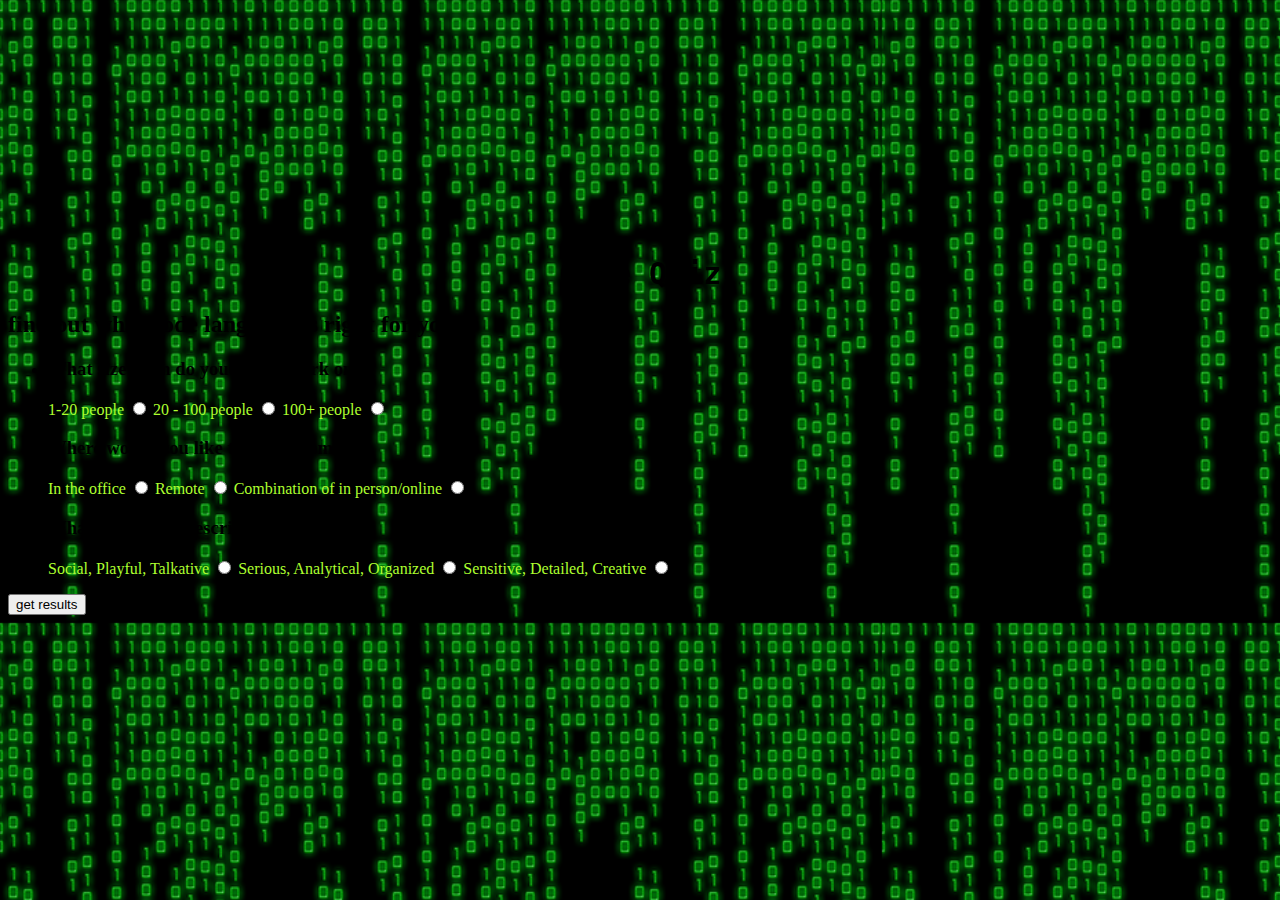
==== index2.html @ 7a871e39 "add new scripts.js code to practice calling to correct form more simplified" ====
<!DOCTYPE html>
<html lang="en-US">
<html>
  <head>
    <title>Code Language Quiz</title>
    <link href="CSS/styles.css" rel="stylesheet" type="text/css" />
    <script src="js/scripts.js"></script>
  </head>
  <body>
  <header>
    <h1>Code Quiz</h1>
    <h2>find out what code language  is right for you</h2>
  </header>
  <div class="quizContainer">
    <div  class="quizQuestionsContainer">
      <ul>
        <div class="question1" id="quizQuestions">
          <li>
            <h3>What size team do you like to work on?</h3>
              <label for="answer1">1-20 people</label>
              <input type="radio" name="quizAnswer" id="answer1" value=1 required/>
              <label for="answer2">20 - 100 people</label>
              <input type="radio" name="quizAnswer" id="answer2" value=2 />
              <label for="answer3">100+ people</label>
              <input type="radio" name="quizAnswer" id="answer3" value=3 />
           </li>
        </div>
        <div class="question2" id="quizQuestions">
          <li>
            <h3>Where would you like to work from?</h3>
              <label for="answer1">In the office</label>
              <input type="radio" name="quizAnswer" id="answer1" value=1 required/>
              <label for="answer2">Remote</label>
              <input type="radio" name="quizAnswer" id="answer2" value=2 />
              <label for="answer3">Combination of in person/online</label>
              <input type="radio" name="quizAnswer" id="answer3" value=3 />
           </li>
        </div>
        <div class="question3" id="quizQuestions">
          <li>
            <h3>What terms best describe you?</h3>
              <label for="answer1">Social, Playful, Talkative</label>
              <input type="radio" name="quizAnswer" id="answer1" value=1 required/>
              <label for="answer2">Serious, Analytical, Organized</label>
              <input type="radio" name="quizAnswer" id="answer2" value=2 />
              <label for="answer3">Sensitive, Detailed, Creative</label>
              <input type="radio" name="quizAnswer" id="answer3" value=3 />
           </li>
        </div>
    </ul>
  <div class="button" >
    <button type="submit" id="getResults">get results</button>
  </div>
</div>
</body>
</html>
---- CSS/styles.css ----
.container {
    color: greenyellow;
    background-color: rgba(0, 0, 0, 0.642);
}

h1 {
    text-align: center;
    font-size: 30px;
    font-family: monospace;
}

label {
    color:greenyellow;
}
.ruby {
    display:none;
}

.cSharp {
    display:none;
}

.python {
    display:none;
}

body {
    margin-top: 20%;
    background-image: url(/IMG/pngkey.com-matrix-code-png-1056183.png);
    background-size: contain;
    background-color: black;
}
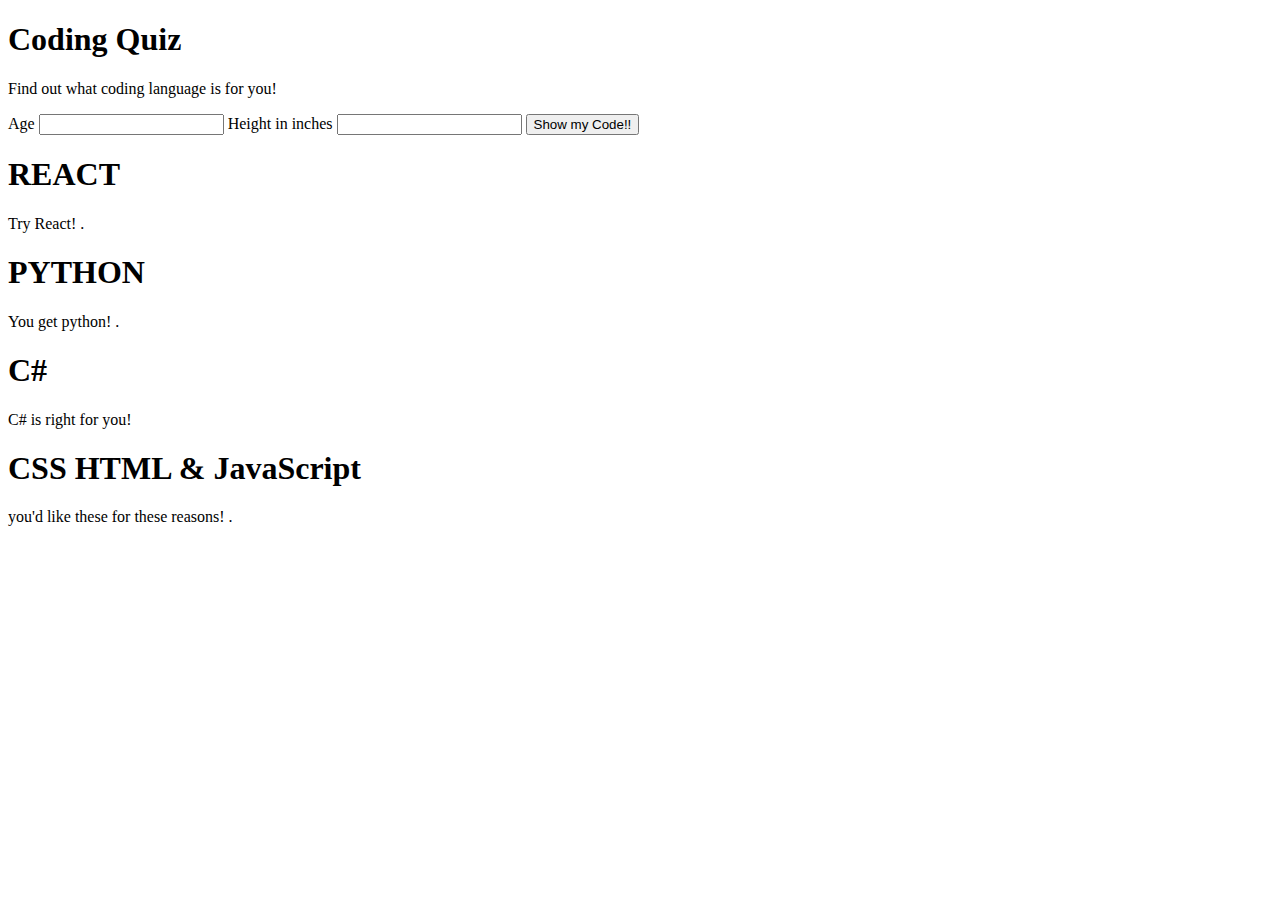
==== commit 52c87732: "rewrite scripts file with updated user interface logic and calls since last year's versioning" ====
--- a/index2.html
+++ b/index2.html
@@ -1,56 +1,102 @@
-<!DOCTYPE html>
+<!-- <!DOCTYPE html>
 <html lang="en-US">
 <html>
-  <head>
+<head>
     <title>Code Language Quiz</title>
     <link href="CSS/styles.css" rel="stylesheet" type="text/css" />
     <script src="js/scripts.js"></script>
   </head>
   <body>
-  <header>
     <h1>Code Quiz</h1>
-    <h2>find out what code language  is right for you</h2>
-  </header>
-  <div class="quizContainer">
-    <div  class="quizQuestionsContainer">
-      <ul>
-        <div class="question1" id="quizQuestions">
-          <li>
-            <h3>What size team do you like to work on?</h3>
-              <label for="answer1">1-20 people</label>
-              <input type="radio" name="quizAnswer" id="answer1" value=1 required/>
-              <label for="answer2">20 - 100 people</label>
-              <input type="radio" name="quizAnswer" id="answer2" value=2 />
-              <label for="answer3">100+ people</label>
-              <input type="radio" name="quizAnswer" id="answer3" value=3 />
-           </li>
+      <h2>find out what code language  is right for you</h2>
+    <div class="quizContainer">
+    <div class="questionPortion">
+        <form id="quizForm">
+        <div class="question1">
+          <h3>What size team do you like to work on?</h3>
+              <label for="answer1">
+              <input type="radio" name="quizAnswer" id="answer1" value='1' required/>1-20 people</label>
+              <br/>
+              <label for="answer2">
+              <input type="radio" name="quizAnswer" id="answer2" value=2 >20 - 100 people</label>
+              <br/>
+              <label for="answer3">
+              <input type="radio" name="quizAnswer" id="answer3" value=3 />100+ people</label>
+              <br/>
         </div>
         <div class="question2" id="quizQuestions">
-          <li>
-            <h3>Where would you like to work from?</h3>
-              <label for="answer1">In the office</label>
-              <input type="radio" name="quizAnswer" id="answer1" value=1 required/>
-              <label for="answer2">Remote</label>
-              <input type="radio" name="quizAnswer" id="answer2" value=2 />
-              <label for="answer3">Combination of in person/online</label>
-              <input type="radio" name="quizAnswer" id="answer3" value=3 />
-           </li>
+          <h3>Where do you want to work from?</h3>
+              <label for="answer1">
+              <input type="radio" name="quizAnswer" id="answer1" value='1' required/>From home</label>
+              <br/>
+              <label for="answer2">
+              <input type="radio" name="quizAnswer" id="answer2" value='2' >In the office</label>
+              <br/>
+              <label for="answer3">
+              <input type="radio" name="quizAnswer" id="answer3" value='3' />Combination</label>
+              <br/>
         </div>
-        <div class="question3" id="quizQuestions">
-          <li>
-            <h3>What terms best describe you?</h3>
-              <label for="answer1">Social, Playful, Talkative</label>
-              <input type="radio" name="quizAnswer" id="answer1" value=1 required/>
-              <label for="answer2">Serious, Analytical, Organized</label>
-              <input type="radio" name="quizAnswer" id="answer2" value=2 />
-              <label for="answer3">Sensitive, Detailed, Creative</label>
-              <input type="radio" name="quizAnswer" id="answer3" value=3 />
-           </li>
+          <div class="question3" id="quizQuestions">
+          <h3>What size team do you like to work on?</h3>
+              <label for="answer1">
+              <input type="radio" name="quizAnswer" id="answer1" value='1' required/>1-20 people</label>
+              <br/>
+              <label for="answer2">
+              <input type="radio" name="quizAnswer" id="answer2" value='2' >20 - 100 people</label>
+              <br/>
+              <label for="answer3">
+              <input type="radio" name="quizAnswer" id="answer3" value='3' />100+ people</label>
+              <br/>
         </div>
-    </ul>
-  <div class="button" >
-    <button type="submit" id="getResults">get results</button>
+    <div class="button" >
+      <button type="submit" id="getResults">get results</button>
+    </div>
+
+        <div id="result"></div>
+  </form>
   </div>
-</div>
+  </div>
+</body>
+</html> -->
+
+
+<!DOCTYPE html>
+<html lang="en-US">
+<head>
+  <link href="css/styles.css" rel="stylesheet" type="text/css">
+  <script src="js/scripts.js"></script>
+  <title>Coding Quiz</title>
+</head>
+<body>
+  <div>
+    <h1>Coding Quiz</h1>
+
+    <p>Find out what coding language is for you!</p>
+
+    <form id="userInfo">
+      <label for="age">Age</label>
+      <input id="age" type="text" name="age">
+      <label for="height">Height in inches</label>
+      <input id="height" type="text" name="height">
+      <button type="submit">Show my Code!!</button>
+    </form>
+
+    <div id="react" class="hidden">
+      <h1>REACT</h1>
+      <p>Try React! .</p> 
+    </div>
+    <div id="python" class="hidden">
+      <h1>PYTHON</h1>
+      <p>You get python! .</p> 
+    </div>
+    <div id="cSharp" class="hidden">
+      <h1>C#</h1>
+      <p>C# is right for you!</p> 
+    </div>
+    <div id="javaScript" class="hidden">
+      <h1>CSS HTML & JavaScript</h1>
+      <p>you'd like these for these reasons! .</p> 
+    </div>
+  </div>
 </body>
 </html>--- a/CSS/styles.css
+++ b/CSS/styles.css
@@ -1,16 +1,14 @@
-.container {
+.hidden {
+  display: none;
+}
+.container#containerHeading {
     color: greenyellow;
-    background-color: rgba(0, 0, 0, 0.642);
 }
 
-h1 {
-    text-align: center;
-    font-size: 30px;
-    font-family: monospace;
-}
 
 label {
-    color:greenyellow;
+    color:rgb(104, 153, 32);
+    
 }
 .ruby {
     display:none;
@@ -25,8 +23,15 @@
 }
 
 body {
-    margin-top: 20%;
-    background-image: url(/IMG/pngkey.com-matrix-code-png-1056183.png);
-    background-size: contain;
-    background-color: black;
-}+
+    background-color: white;
+    font-size: 20pt;
+    width: 90%;
+    font-family: Impact, Haettenschweiler, 'Arial Narrow Bold', sans-serif;
+}
+
+button {
+    color: black;
+    background-color: transparent;
+    font-family:monospace;
+}
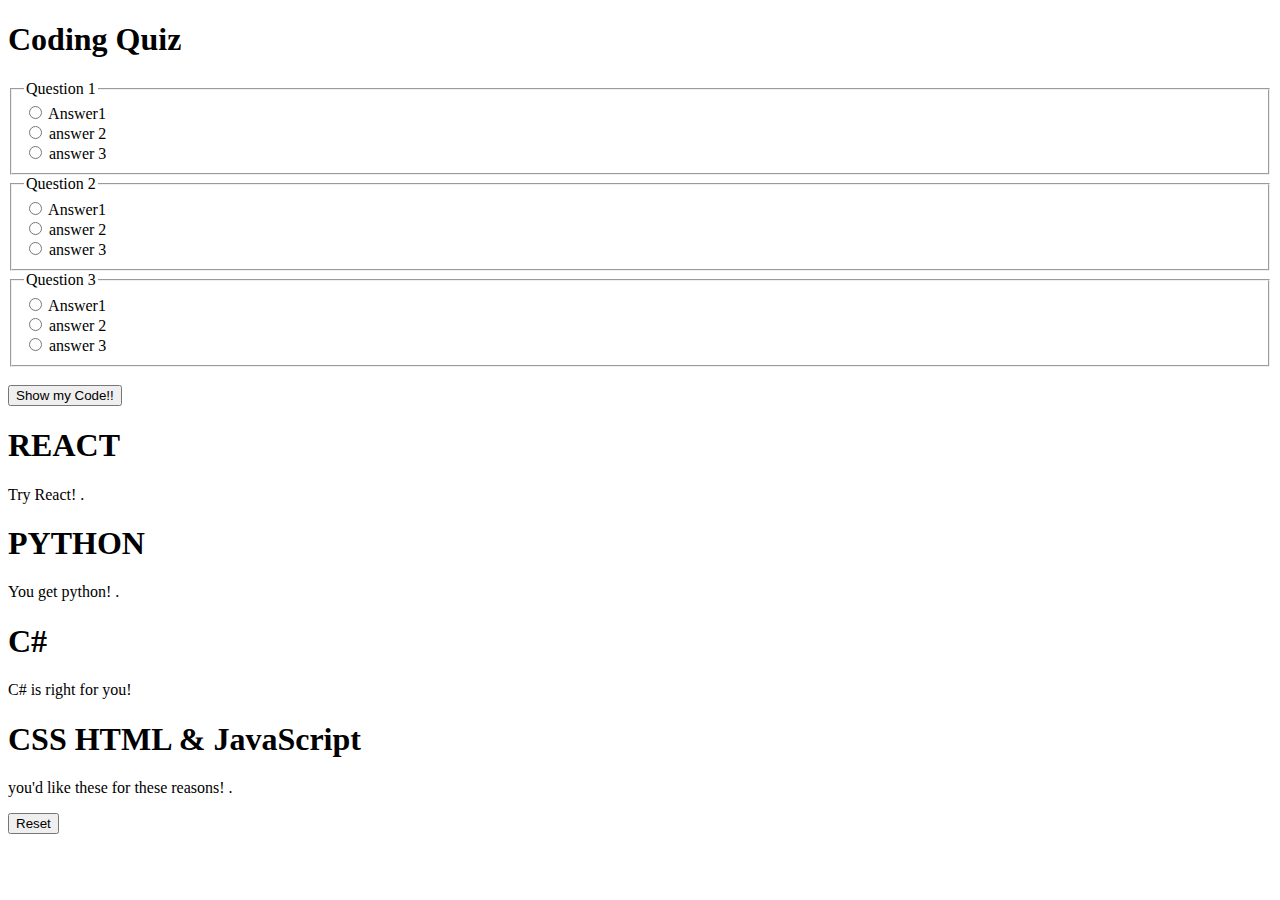
==== commit a3b3bf20: "format radio button with fieldsets" ====
--- a/index2.html
+++ b/index2.html
@@ -59,44 +59,93 @@
 </body>
 </html> -->
 
-
 <!DOCTYPE html>
 <html lang="en-US">
-<head>
-  <link href="css/styles.css" rel="stylesheet" type="text/css">
-  <script src="js/scripts.js"></script>
-  <title>Coding Quiz</title>
-</head>
-<body>
-  <div>
+  <head>
+    <link href="css/styles.css" rel="stylesheet" type="text/css" />
+    <script src="js/scripts.js"></script>
+    <title>Coding Quiz</title>
+  </head>
+  <body>
     <h1>Coding Quiz</h1>
-
-    <p>Find out what coding language is for you!</p>
-
     <form id="userInfo">
-      <label for="age">Age</label>
-      <input id="age" type="text" name="age">
-      <label for="height">Height in inches</label>
-      <input id="height" type="text" name="height">
-      <button type="submit">Show my Code!!</button>
+      <div id="quiz">
+        <fieldset>
+          <legend>Question 1</legend>
+          <label for="answerOne">
+            <input type="radio" id="answerOne" name="questionOne" required />
+            Answer1
+          </label>
+          <br />
+          <label for="answerTwo">
+            <input type="radio" id="answerTwo" name="questionOne" />
+            answer 2
+          </label>
+          <br />
+          <label for="answerThree">
+            <input type="radio" id="answerThree" name="questionOne" />
+            answer 3
+          </label>
+          <br />
+        </fieldset>
+        <fieldset>
+          <legend>Question 2</legend>
+          <label for="answerOne">
+            <input type="radio" id="answerOne" name="questionTwo" required />
+            Answer1
+          </label>
+          <br />
+          <label for="answerTwo">
+            <input type="radio" id="answerTwo" name="questionTwo" />
+            answer 2
+          </label>
+          <br />
+          <label for="answerThree">
+            <input type="radio" id="answerThree" name="questionTwo" />
+            answer 3
+          </label>
+          <br />
+        </fieldset>
+        <fieldset>
+          <legend>Question 3</legend>
+          <label for="answerOne">
+            <input type="radio" id="answerOne" name="questionThree" required />
+            Answer1
+          </label>
+          <br />
+          <label for="answerTwo">
+            <input type="radio" id="answerTwo" name="questionThree" />
+            answer 2
+          </label>
+          <br />
+          <label for="answerThree">
+            <input type="radio" id="answerThree" name="questionThree" />
+            answer 3
+          </label>
+          <br />
+        </fieldset>
+        <br />
+        <button type="submit">Show my Code!!</button>
+      </div>
     </form>
-
-    <div id="react" class="hidden">
-      <h1>REACT</h1>
-      <p>Try React! .</p> 
+    <div class="hidden">
+      <div id="react" class="hidden">
+        <h1>REACT</h1>
+        <p>Try React! .</p>
+      </div>
+      <div id="python" class="hidden">
+        <h1>PYTHON</h1>
+        <p>You get python! .</p>
+      </div>
+      <div id="cSharp" class="hidden">
+        <h1>C#</h1>
+        <p>C# is right for you!</p>
+      </div>
+      <div id="javaScript" class="hidden">
+        <h1>CSS HTML & JavaScript</h1>
+        <p>you'd like these for these reasons! .</p>
+      </div>
+      <button type="button" class="hidden" id="reset">Reset</button>
     </div>
-    <div id="python" class="hidden">
-      <h1>PYTHON</h1>
-      <p>You get python! .</p> 
-    </div>
-    <div id="cSharp" class="hidden">
-      <h1>C#</h1>
-      <p>C# is right for you!</p> 
-    </div>
-    <div id="javaScript" class="hidden">
-      <h1>CSS HTML & JavaScript</h1>
-      <p>you'd like these for these reasons! .</p> 
-    </div>
-  </div>
-</body>
-</html>+  </body>
+</html>
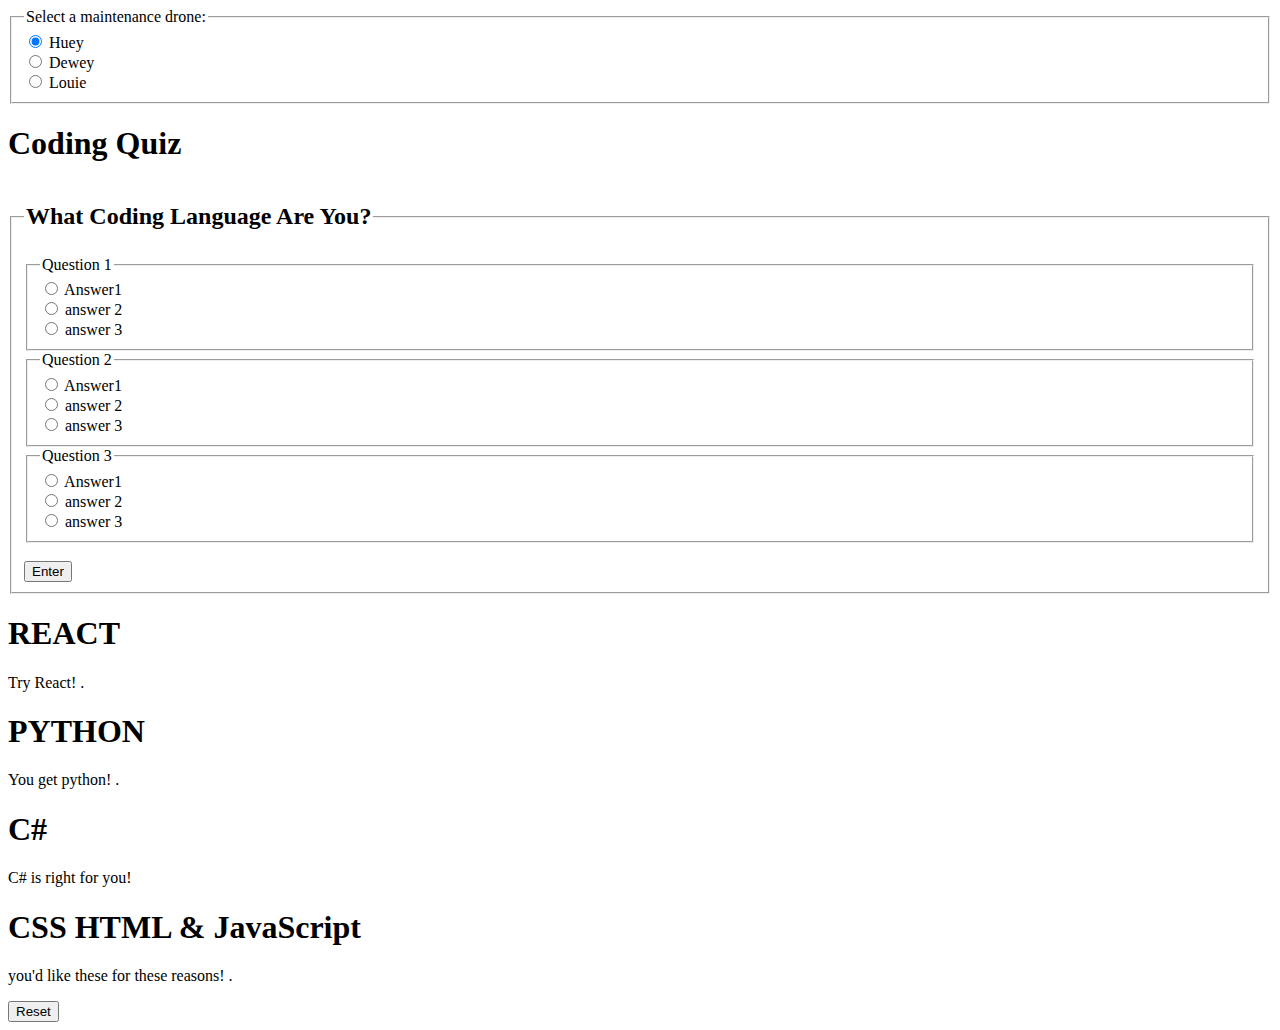
==== commit ce46c1f0: "add formatting and correcting html" ====
--- a/index2.html
+++ b/index2.html
@@ -59,6 +59,27 @@
 </body>
 </html> -->
 
+
+<fieldset>
+    <legend>Select a maintenance drone:</legend>
+
+    <div>
+      <input type="radio" id="huey" name="drone" value="huey"
+             checked>
+      <label for="huey">Huey</label>
+    </div>
+
+    <div>
+      <input type="radio" id="dewey" name="drone" value="dewey">
+      <label for="dewey">Dewey</label>
+    </div>
+
+    <div>
+      <input type="radio" id="louie" name="drone" value="louie">
+      <label for="louie">Louie</label>
+    </div>
+</fieldset>
+
 <!DOCTYPE html>
 <html lang="en-US">
   <head>
@@ -69,69 +90,73 @@
   <body>
     <h1>Coding Quiz</h1>
     <form id="userInfo">
-      <div id="quiz">
-        <fieldset>
+      <fieldset  name="quiz" id="quizContainer">
+        <legend><h2>What Coding Language Are You?</h2></legend>
+
+        <fieldset name="quiz" id="quiestion">
           <legend>Question 1</legend>
           <label for="answerOne">
-            <input type="radio" id="answerOne" name="questionOne" required />
+            <input type="radio" id="answerOne" name="answer" value='1' required />
             Answer1
           </label>
           <br />
           <label for="answerTwo">
-            <input type="radio" id="answerTwo" name="questionOne" />
+            <input type="radio" id="answerTwo" name="answer" value='2'  />
             answer 2
           </label>
           <br />
           <label for="answerThree">
-            <input type="radio" id="answerThree" name="questionOne" />
+            <input type="radio" id="answerThree" name="answer" value='3'/>
             answer 3
           </label>
           <br />
         </fieldset>
-        <fieldset>
+        <fieldset name="quiz" id="quiestion">
           <legend>Question 2</legend>
           <label for="answerOne">
-            <input type="radio" id="answerOne" name="questionTwo" required />
+            <input type="radio" id="answerOne" name="answer" value='1' required />
             Answer1
           </label>
           <br />
           <label for="answerTwo">
-            <input type="radio" id="answerTwo" name="questionTwo" />
+            <input type="radio" id="answerTwo" name="answer" value='2'>
             answer 2
           </label>
           <br />
           <label for="answerThree">
-            <input type="radio" id="answerThree" name="questionTwo" />
+            <input type="radio" id="answerThree" name="answer" value='3' />
             answer 3
           </label>
           <br />
         </fieldset>
-        <fieldset>
+        <fieldset name="quiz" id="quiestion">
           <legend>Question 3</legend>
           <label for="answerOne">
-            <input type="radio" id="answerOne" name="questionThree" required />
+            <input type="radio" id="answerOne" name="answer" value='1'  required />
             Answer1
           </label>
           <br />
           <label for="answerTwo">
-            <input type="radio" id="answerTwo" name="questionThree" />
+            <input type="radio" id="answerTwo" name="answer" value='2' />
             answer 2
           </label>
           <br />
           <label for="answerThree">
-            <input type="radio" id="answerThree" name="questionThree" />
+            <input type="radio" id="answerThree" name="answer" value='3'/>
             answer 3
           </label>
           <br />
         </fieldset>
         <br />
-        <button type="submit">Show my Code!!</button>
-      </div>
+        <button name="button" id="enterButton" type="submit">Enter</button>
+      </fieldset>
     </form>
+          <!-- hidden answers -->
+
     <div class="hidden">
       <div id="react" class="hidden">
         <h1>REACT</h1>
-        <p>Try React! .</p>
+        <p>Try React! .</p> 
       </div>
       <div id="python" class="hidden">
         <h1>PYTHON</h1>
@@ -145,7 +170,7 @@
         <h1>CSS HTML & JavaScript</h1>
         <p>you'd like these for these reasons! .</p>
       </div>
-      <button type="button" class="hidden" id="reset">Reset</button>
+      <button name="button" type="submit" class="hidden" id="reset">Reset</button>
     </div>
   </body>
 </html>
--- a/CSS/styles.css
+++ b/CSS/styles.css
@@ -1,3 +1,14 @@
+
+p,
+label {
+    font: 1rem 'Fira Sans', sans-serif;
+}
+
+input {
+    margin: 0.4rem;
+}
+
+
 .hidden {
   display: none;
 }
@@ -7,31 +18,31 @@
 
 
 label {
-    color:rgb(104, 153, 32);
+    color:rgb(83, 5, 48);
+    text-transform: lowercase;
+    
     
 }
-.ruby {
-    display:none;
-}
 
-.cSharp {
-    display:none;
-}
-
-.python {
-    display:none;
-}
 
 body {
 
-    background-color: white;
+    background-color: rgba(255, 255, 255, 0.701);
     font-size: 20pt;
     width: 90%;
-    font-family: Impact, Haettenschweiler, 'Arial Narrow Bold', sans-serif;
+    font-family: 1rem 'Fira Sans', sans-serif;;
 }
 
+
 button {
-    color: black;
+    color: rgb(0, 102, 255);
     background-color: transparent;
-    font-family:monospace;
+    border-color: transparent;
+    background-color: rgba(255, 0, 0, 0.467);
+    border-radius: 50px;
+    font-family:1rem 'Fira Sans', sans-serif;;
 }
+
+html {
+    background-image: url(/IMG/pngkey.com-matrix-code-png-1056183.png);
+}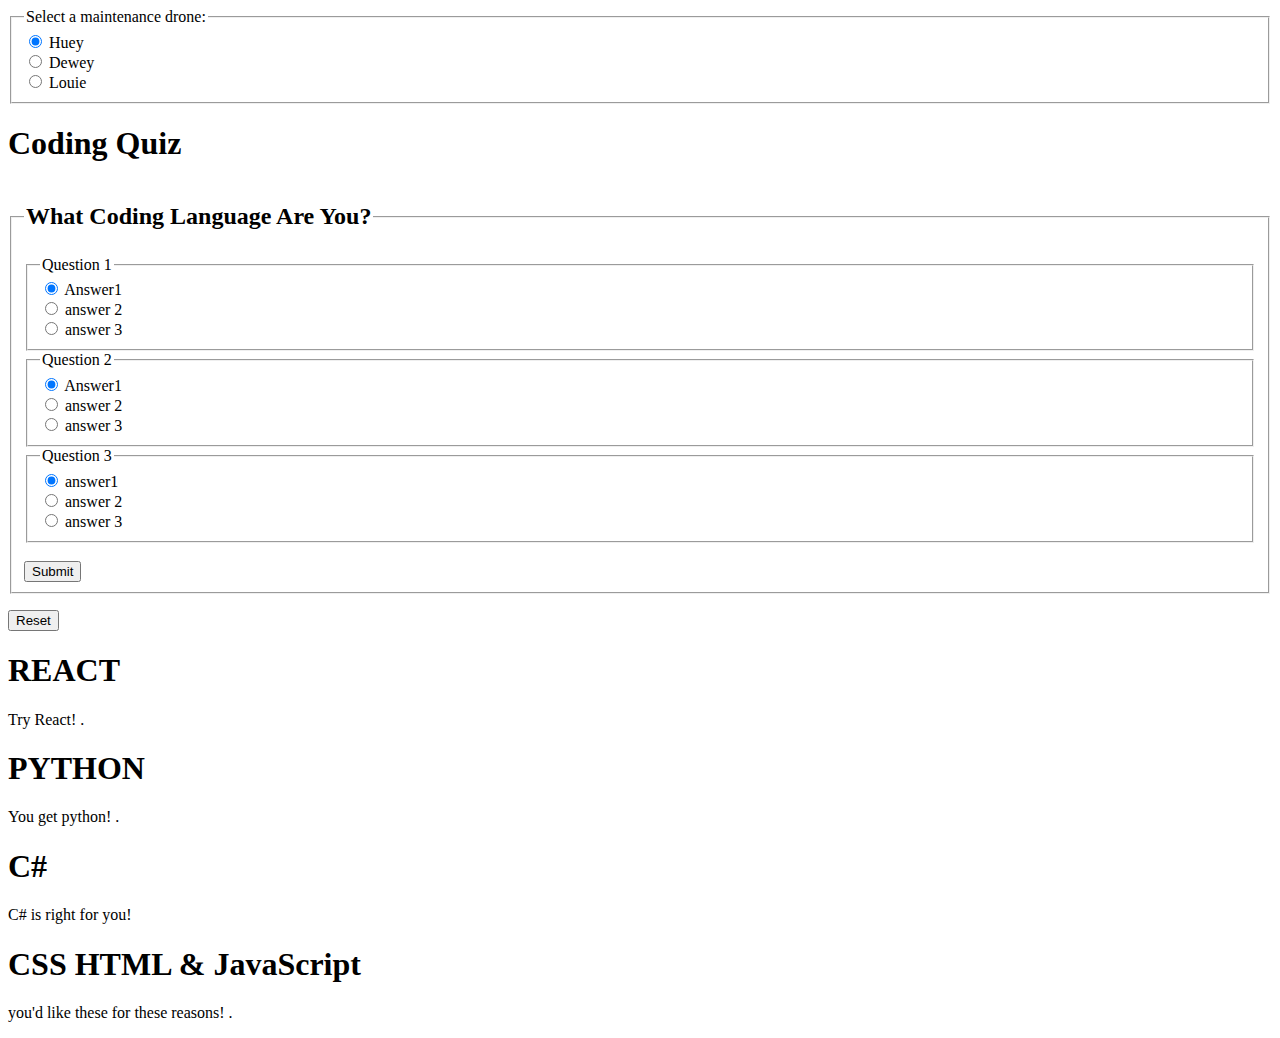
==== commit 127d236f: "correctly console log answer 1 selection" ====
--- a/index2.html
+++ b/index2.html
@@ -59,25 +59,23 @@
 </body>
 </html> -->
 
+<fieldset>
+  <legend>Select a maintenance drone:</legend>
 
-<fieldset>
-    <legend>Select a maintenance drone:</legend>
+  <div>
+    <input type="radio" id="huey" name="drone" value="huey" checked />
+    <label for="huey">Huey</label>
+  </div>
 
-    <div>
-      <input type="radio" id="huey" name="drone" value="huey"
-             checked>
-      <label for="huey">Huey</label>
-    </div>
+  <div>
+    <input type="radio" id="dewey" name="drone" value="dewey" />
+    <label for="dewey">Dewey</label>
+  </div>
 
-    <div>
-      <input type="radio" id="dewey" name="drone" value="dewey">
-      <label for="dewey">Dewey</label>
-    </div>
-
-    <div>
-      <input type="radio" id="louie" name="drone" value="louie">
-      <label for="louie">Louie</label>
-    </div>
+  <div>
+    <input type="radio" id="louie" name="drone" value="louie" />
+    <label for="louie">Louie</label>
+  </div>
 </fieldset>
 
 <!DOCTYPE html>
@@ -90,73 +88,82 @@
   <body>
     <h1>Coding Quiz</h1>
     <form id="userInfo">
-      <fieldset  name="quiz" id="quizContainer">
+      <fieldset name="quiz" id="quizContainer">
         <legend><h2>What Coding Language Are You?</h2></legend>
 
-        <fieldset name="quiz" id="quiestion">
+        <fieldset name="question" id="question">
           <legend>Question 1</legend>
+          <input type="radio" id="answerOne" name="answerOne" value="1" checked />
           <label for="answerOne">
-            <input type="radio" id="answerOne" name="answer" value='1' required />
             Answer1
           </label>
           <br />
+          <input type="radio" id="answerTwo" name="answerOne" value="2" />
           <label for="answerTwo">
-            <input type="radio" id="answerTwo" name="answer" value='2'  />
+            answer 2
+          </label>
+          <br />
+          <input type="radio" id="answerThree" name="answerOne" value="3" />
+          <label for="answerThree">
+            answer 3
+          </label>
+          <br />
+        </fieldset>
+        <fieldset name="question" id="question">
+          <legend>Question 2</legend>
+          <input
+            type="radio"
+            id="answerOne"
+            name="answerTwo"
+            value="1"
+checked          />
+          <label for="answerOne">Answer1</label>
+          <br />
+          <label for="answerTwo">
+            <input type="radio" id="answerTwo" name="answerTwo" value="2" />
             answer 2
           </label>
           <br />
           <label for="answerThree">
-            <input type="radio" id="answerThree" name="answer" value='3'/>
+            <input type="radio" id="answerThree" name="answerTwo" value="3" />
             answer 3
           </label>
           <br />
         </fieldset>
-        <fieldset name="quiz" id="quiestion">
-          <legend>Question 2</legend>
+        <fieldset name="question" id="question">
+          <legend>Question 3</legend>
+          <input type="radio" id="answerOne" name="answerThree" value="1" checked />
           <label for="answerOne">
-            <input type="radio" id="answerOne" name="answer" value='1' required />
-            Answer1
+            answer1
           </label>
           <br />
+          <input type="radio" id="answerTwo" name="answerThree" value="2" />
           <label for="answerTwo">
-            <input type="radio" id="answerTwo" name="answer" value='2'>
             answer 2
           </label>
           <br />
           <label for="answerThree">
-            <input type="radio" id="answerThree" name="answer" value='3' />
-            answer 3
-          </label>
-          <br />
-        </fieldset>
-        <fieldset name="quiz" id="quiestion">
-          <legend>Question 3</legend>
-          <label for="answerOne">
-            <input type="radio" id="answerOne" name="answer" value='1'  required />
-            Answer1
-          </label>
-          <br />
-          <label for="answerTwo">
-            <input type="radio" id="answerTwo" name="answer" value='2' />
-            answer 2
-          </label>
-          <br />
-          <label for="answerThree">
-            <input type="radio" id="answerThree" name="answer" value='3'/>
+            <input type="radio" id="answerThree" name="answerThree" value="3" />
             answer 3
           </label>
           <br />
         </fieldset>
         <br />
-        <button name="button" id="enterButton" type="submit">Enter</button>
-      </fieldset>
+  <div>
+      <button type="submit" name="button" id="enter">Submit</button>
+    </div>      </fieldset>
     </form>
-          <!-- hidden answers -->
+    <pre id="log"></pre>
+
+      <div>
+      <button type="submit" name="button" id="reset">Reset</button>
+    </div>       
+    <!-- hidden answers -->
 
     <div class="hidden">
       <div id="react" class="hidden">
         <h1>REACT</h1>
-        <p>Try React! .</p> 
+        <p>Try React! .</p>
       </div>
       <div id="python" class="hidden">
         <h1>PYTHON</h1>
@@ -170,7 +177,8 @@
         <h1>CSS HTML & JavaScript</h1>
         <p>you'd like these for these reasons! .</p>
       </div>
-      <button name="button" type="submit" class="hidden" id="reset">Reset</button>
+ 
+      </button>
     </div>
   </body>
 </html>
--- a/CSS/styles.css
+++ b/CSS/styles.css
@@ -33,8 +33,12 @@
     font-family: 1rem 'Fira Sans', sans-serif;;
 }
 
+fieldset#question {
+    font-family: 'Courier New', Courier, monospace;
+}
 
 button {
+    
     color: rgb(0, 102, 255);
     background-color: transparent;
     border-color: transparent;
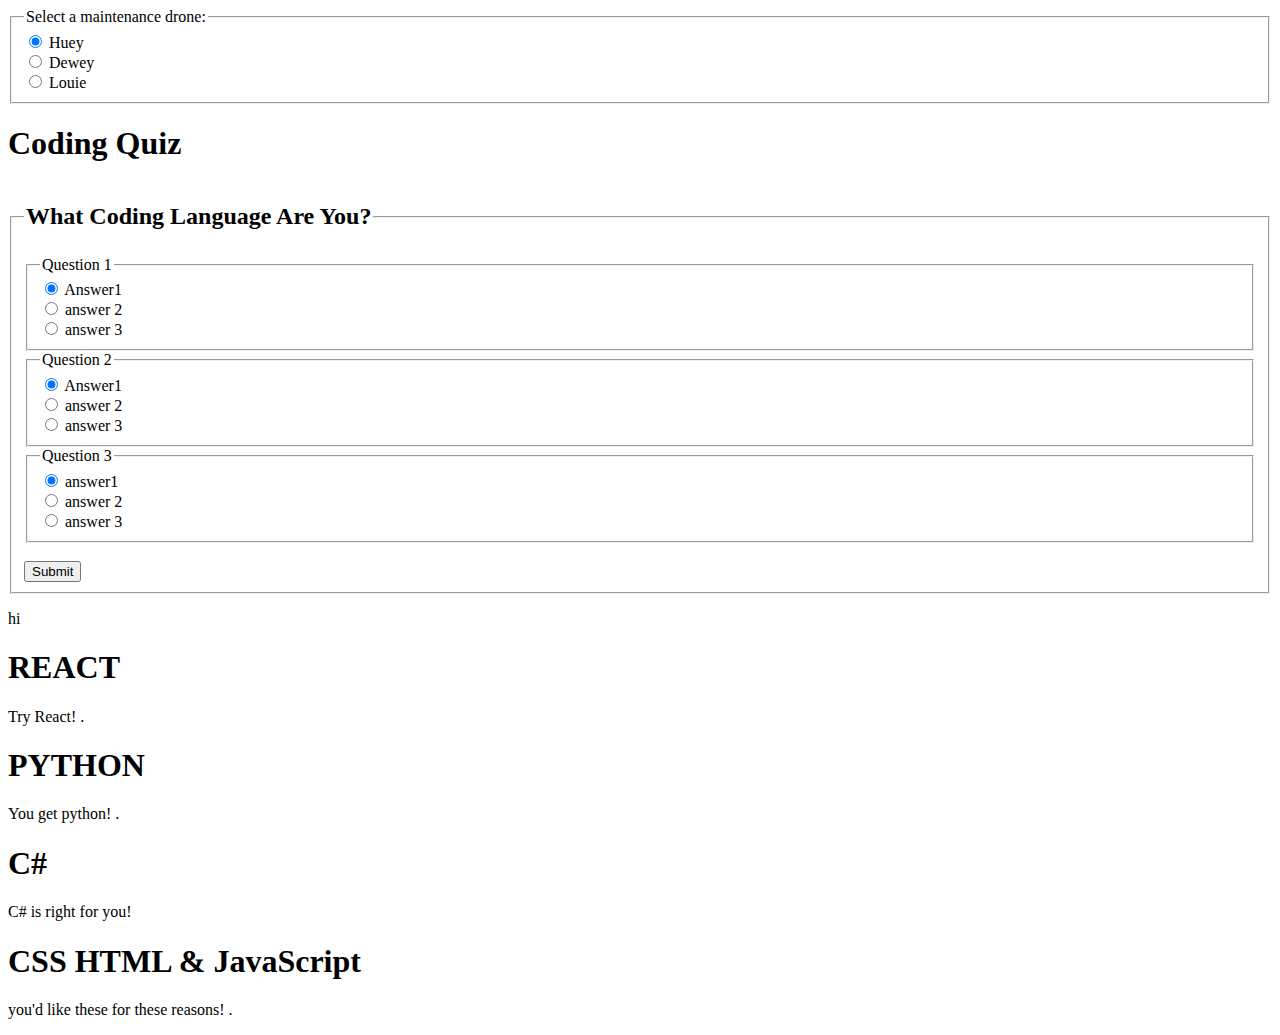
==== commit 4cbf4c88: "restore functionality of getting language result/// wip to get correct code to show" ====
--- a/index2.html
+++ b/index2.html
@@ -82,7 +82,7 @@
 <html lang="en-US">
   <head>
     <link href="css/styles.css" rel="stylesheet" type="text/css" />
-    <script src="js/scripts.js"></script>
+    <script src="/JS/scripts.js"></script>
     <title>Coding Quiz</title>
   </head>
   <body>
@@ -93,7 +93,13 @@
 
         <fieldset name="question" id="question">
           <legend>Question 1</legend>
-          <input type="radio" id="answerOne" name="answerOne" value="1" checked />
+          <input
+            type="radio"
+            id="answerOne"
+            name="answerOne"
+            value="1"
+            checked
+          />
           <label for="answerOne">
             Answer1
           </label>
@@ -116,7 +122,8 @@
             id="answerOne"
             name="answerTwo"
             value="1"
-checked          />
+            checked
+          />
           <label for="answerOne">Answer1</label>
           <br />
           <label for="answerTwo">
@@ -132,7 +139,13 @@
         </fieldset>
         <fieldset name="question" id="question">
           <legend>Question 3</legend>
-          <input type="radio" id="answerOne" name="answerThree" value="1" checked />
+          <input
+            type="radio"
+            id="answerOne"
+            name="answerThree"
+            value="1"
+            checked
+          />
           <label for="answerOne">
             answer1
           </label>
@@ -149,18 +162,14 @@
           <br />
         </fieldset>
         <br />
-  <div>
-      <button type="submit" name="button" id="enter">Submit</button>
-    </div>      </fieldset>
+        <div>
+          <button type="submit" name="button" id="enter">Submit</button>
+        </div>
+      </fieldset>
     </form>
-    <pre id="log"></pre>
-
-      <div>
-      <button type="submit" name="button" id="reset">Reset</button>
-    </div>       
+    <p id="answer" class="hidden" >hi</p>
     <!-- hidden answers -->
-
-    <div class="hidden">
+    <div id="outcomes">
       <div id="react" class="hidden">
         <h1>REACT</h1>
         <p>Try React! .</p>
@@ -177,8 +186,6 @@
         <h1>CSS HTML & JavaScript</h1>
         <p>you'd like these for these reasons! .</p>
       </div>
- 
-      </button>
     </div>
   </body>
 </html>
--- a/CSS/styles.css
+++ b/CSS/styles.css
@@ -1,52 +1,56 @@
-
 p,
 label {
-    font: 1rem 'Fira Sans', sans-serif;
+  font: 1rem "Fira Sans", sans-serif;
 }
 
 input {
-    margin: 0.4rem;
+  margin: 0.4rem;
 }
 
-
+.reactShown {
+font-size: 80pt;    
+}
+.cSharpShown {
+    font-size: 80pt;
+}
+.pythonShown {
+    font-size: 80pt;
+}
 .hidden {
   display: none;
 }
-.container#containerHeading {
-    color: greenyellow;
+
+.shown {
+    color: green;
+    font-size: 50pt;
+    background-color: orange;
+}
+label {
+  color: rgb(254, 89, 7);
+  text-transform: lowercase;
 }
 
-
-label {
-    color:rgb(83, 5, 48);
-    text-transform: lowercase;
-    
-    
-}
-
-
 body {
-
-    background-color: rgba(255, 255, 255, 0.701);
-    font-size: 20pt;
-    width: 90%;
-    font-family: 1rem 'Fira Sans', sans-serif;;
+  background-color: rgba(255, 255, 255, 0.701);
+  font-size: 20pt;
+  width: 80%;
+  font-family: 1rem "Fira Sans", sans-serif;
 }
 
 fieldset#question {
-    font-family: 'Courier New', Courier, monospace;
+  font-family: "Courier New", Courier, monospace;
 }
 
 button {
-    
-    color: rgb(0, 102, 255);
-    background-color: transparent;
-    border-color: transparent;
-    background-color: rgba(255, 0, 0, 0.467);
-    border-radius: 50px;
-    font-family:1rem 'Fira Sans', sans-serif;;
+  color: rgb(0, 102, 255);
+  background-color: transparent;
+  border-color: transparent;
+  background-color: rgba(255, 0, 0, 0.467);
+  border-radius: 50px;
+  font-family: 1rem "Fira Sans", sans-serif;
 }
 
 html {
-    background-image: url(/IMG/pngkey.com-matrix-code-png-1056183.png);
-}+  background-color: red;
+  text-align: center;
+}
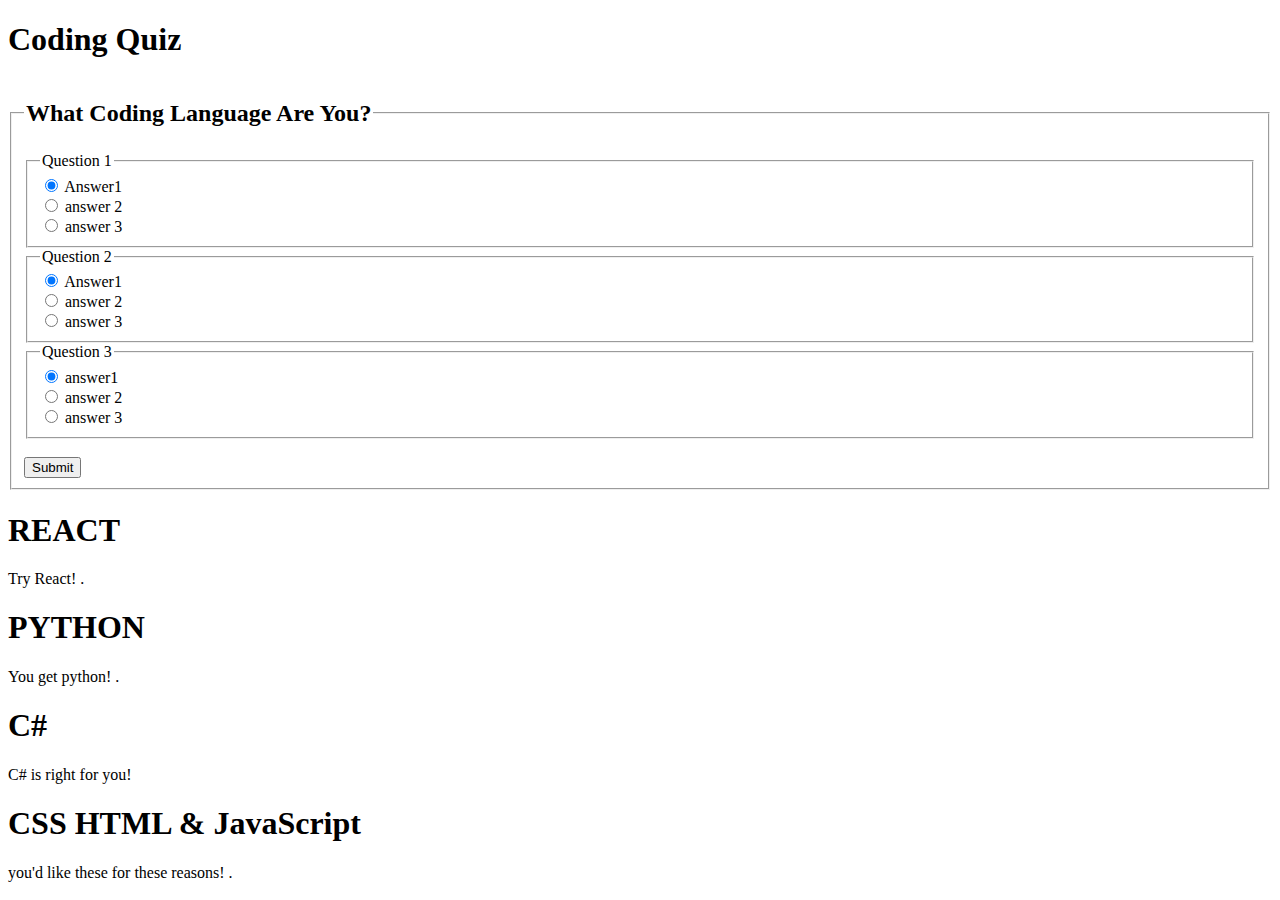
==== commit a401bad4: "simplify scripts.js" ====
--- a/index2.html
+++ b/index2.html
@@ -1,82 +1,3 @@
-<!-- <!DOCTYPE html>
-<html lang="en-US">
-<html>
-<head>
-    <title>Code Language Quiz</title>
-    <link href="CSS/styles.css" rel="stylesheet" type="text/css" />
-    <script src="js/scripts.js"></script>
-  </head>
-  <body>
-    <h1>Code Quiz</h1>
-      <h2>find out what code language  is right for you</h2>
-    <div class="quizContainer">
-    <div class="questionPortion">
-        <form id="quizForm">
-        <div class="question1">
-          <h3>What size team do you like to work on?</h3>
-              <label for="answer1">
-              <input type="radio" name="quizAnswer" id="answer1" value='1' required/>1-20 people</label>
-              <br/>
-              <label for="answer2">
-              <input type="radio" name="quizAnswer" id="answer2" value=2 >20 - 100 people</label>
-              <br/>
-              <label for="answer3">
-              <input type="radio" name="quizAnswer" id="answer3" value=3 />100+ people</label>
-              <br/>
-        </div>
-        <div class="question2" id="quizQuestions">
-          <h3>Where do you want to work from?</h3>
-              <label for="answer1">
-              <input type="radio" name="quizAnswer" id="answer1" value='1' required/>From home</label>
-              <br/>
-              <label for="answer2">
-              <input type="radio" name="quizAnswer" id="answer2" value='2' >In the office</label>
-              <br/>
-              <label for="answer3">
-              <input type="radio" name="quizAnswer" id="answer3" value='3' />Combination</label>
-              <br/>
-        </div>
-          <div class="question3" id="quizQuestions">
-          <h3>What size team do you like to work on?</h3>
-              <label for="answer1">
-              <input type="radio" name="quizAnswer" id="answer1" value='1' required/>1-20 people</label>
-              <br/>
-              <label for="answer2">
-              <input type="radio" name="quizAnswer" id="answer2" value='2' >20 - 100 people</label>
-              <br/>
-              <label for="answer3">
-              <input type="radio" name="quizAnswer" id="answer3" value='3' />100+ people</label>
-              <br/>
-        </div>
-    <div class="button" >
-      <button type="submit" id="getResults">get results</button>
-    </div>
-
-        <div id="result"></div>
-  </form>
-  </div>
-  </div>
-</body>
-</html> -->
-
-<fieldset>
-  <legend>Select a maintenance drone:</legend>
-
-  <div>
-    <input type="radio" id="huey" name="drone" value="huey" checked />
-    <label for="huey">Huey</label>
-  </div>
-
-  <div>
-    <input type="radio" id="dewey" name="drone" value="dewey" />
-    <label for="dewey">Dewey</label>
-  </div>
-
-  <div>
-    <input type="radio" id="louie" name="drone" value="louie" />
-    <label for="louie">Louie</label>
-  </div>
-</fieldset>
 
 <!DOCTYPE html>
 <html lang="en-US">
@@ -167,25 +88,24 @@
         </div>
       </fieldset>
     </form>
-    <p id="answer" class="hidden" >hi</p>
     <!-- hidden answers -->
-    <div id="outcomes">
-      <div id="react" class="hidden">
+    <div class="hidden">
+      <p id="react" class="hidden">
         <h1>REACT</h1>
         <p>Try React! .</p>
-      </div>
-      <div id="python" class="hidden">
+      </p>
+      <p id="python" class="hidden">
         <h1>PYTHON</h1>
         <p>You get python! .</p>
-      </div>
-      <div id="cSharp" class="hidden">
+      </p>
+      <p id="cSharp" class="hidden">
         <h1>C#</h1>
         <p>C# is right for you!</p>
+      </p>
+      <p id="javaScript" class="hidden">
+        <p><h1>CSS HTML & JavaScript</h1></p>
+        <p>you'd like these for these reasons! .</p>
+      </p>
       </div>
-      <div id="javaScript" class="hidden">
-        <h1>CSS HTML & JavaScript</h1>
-        <p>you'd like these for these reasons! .</p>
-      </div>
-    </div>
   </body>
 </html>
